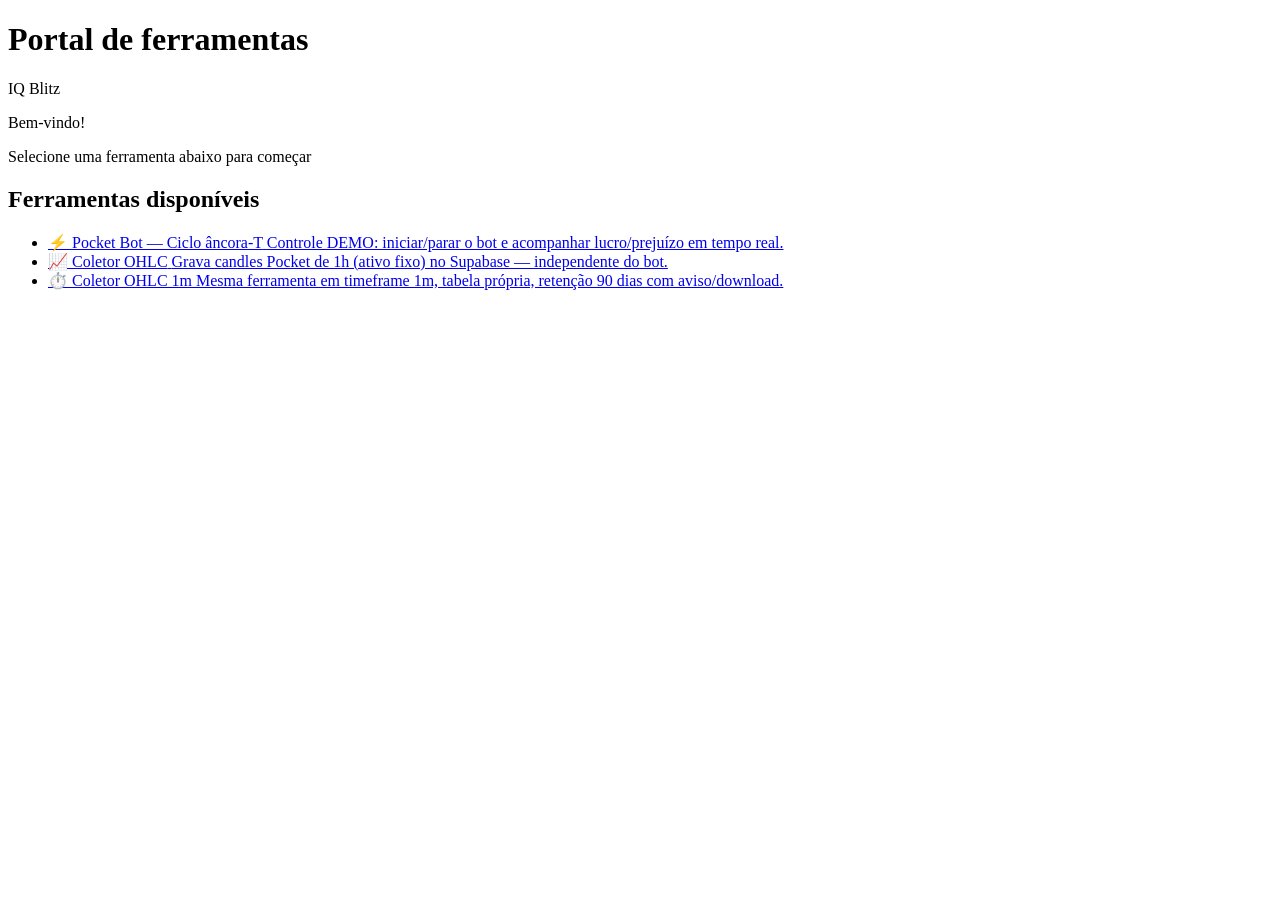
==== web/static/index.html @ faf86682 "Update index.html" ====
<!DOCTYPE html>
<html lang="pt-BR">
  <head>
    <meta charset="UTF-8" />
    <meta name="viewport" content="width=device-width, initial-scale=1" />
    <title>Portal — IQ Blitz</title>
    <link rel="stylesheet" href="/static/portal.css" />
  </head>
  <body>
    <div class="portal-root">
      <header class="portal-header">
        <div class="portal-header-inner">
          <div class="portal-header-bar">
            <div class="portal-header-stack">
              <div class="portal-header-text">
                <h1 class="portal-header-title">Portal de ferramentas</h1>
                <p class="portal-header-subtitle">IQ Blitz</p>
              </div>
            </div>
          </div>
        </div>
      </header>

      <main class="portal-main">
        <div class="portal-hero">
          <p class="portal-welcome-title">Bem-vindo!</p>
          <p class="portal-welcome-hint">
            Selecione uma ferramenta abaixo para começar
          </p>
        </div>

        <h2 class="portal-section-title"><span>Ferramentas disponíveis</span></h2>

        <!-- Adicionar novos cards aqui no futuro -->
        <ul class="portal-cards portal-cards-multi" id="tools" role="list"></ul>
      </main>
    </div>

    <script>
      /** Lista de ferramentas do portal — acrescente itens depois. */
      const TOOLS = [
        {
          href: "/bot",
          icon: "⚡",
          heading: "Pocket Bot — Ciclo âncora-T",
          desc:
            "Controle DEMO: iniciar/parar o bot e acompanhar lucro/prejuízo em tempo real.",
        },
        {
          href: "/ohlc",
          icon: "📈",
          heading: "Coletor OHLC",
          desc:
            "Grava candles Pocket de 1h (ativo fixo) no Supabase — independente do bot.",
        },
        {
          href: "/ohlc-1m",
          icon: "⏱️",
          heading: "Coletor OHLC 1m",
          desc:
            "Mesma ferramenta em timeframe 1m, tabela própria, retenção 90 dias com aviso/download.",
        },
      ];

      const list = document.getElementById("tools");
      for (const t of TOOLS) {
        const li = document.createElement("li");
        li.innerHTML = `
          <a class="portal-card" href="${t.href}">
            <span class="portal-card-icon" aria-hidden="true">${t.icon}</span>
            <span class="portal-card-heading">${t.heading}</span>
            <span class="portal-card-desc">${t.desc}</span>
          </a>`;
        list.appendChild(li);
      }
    </script>
  </body>
</html>
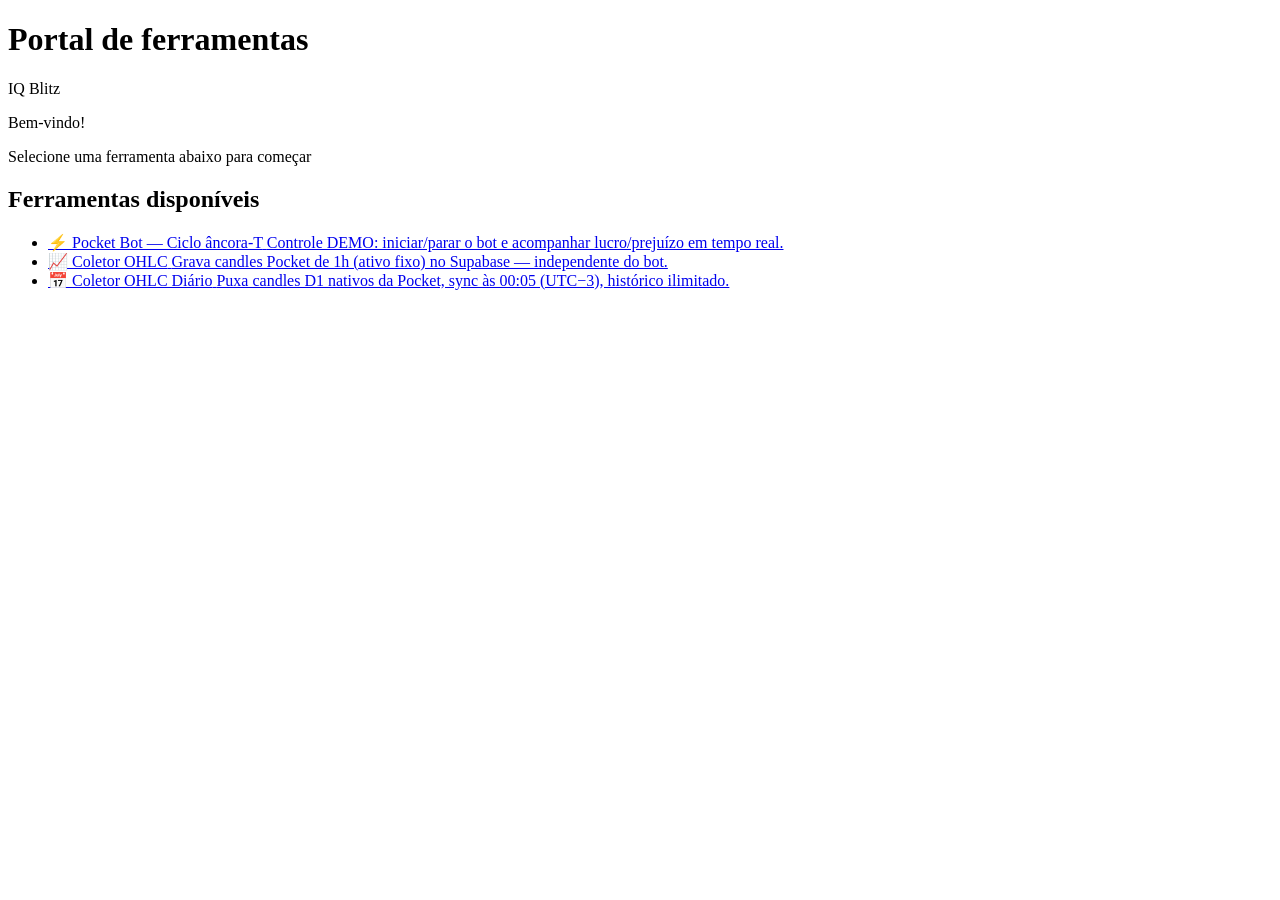
==== commit 594e6f4e: "Update index.html" ====
--- a/web/static/index.html
+++ b/web/static/index.html
@@ -54,11 +54,11 @@
             "Grava candles Pocket de 1h (ativo fixo) no Supabase — independente do bot.",
         },
         {
-          href: "/ohlc-1m",
-          icon: "⏱️",
-          heading: "Coletor OHLC 1m",
+          href: "/ohlc-1d",
+          icon: "📅",
+          heading: "Coletor OHLC Diário",
           desc:
-            "Mesma ferramenta em timeframe 1m, tabela própria, retenção 90 dias com aviso/download.",
+            "Puxa candles D1 nativos da Pocket, sync às 00:05 (UTC−3), histórico ilimitado.",
         },
       ];
 
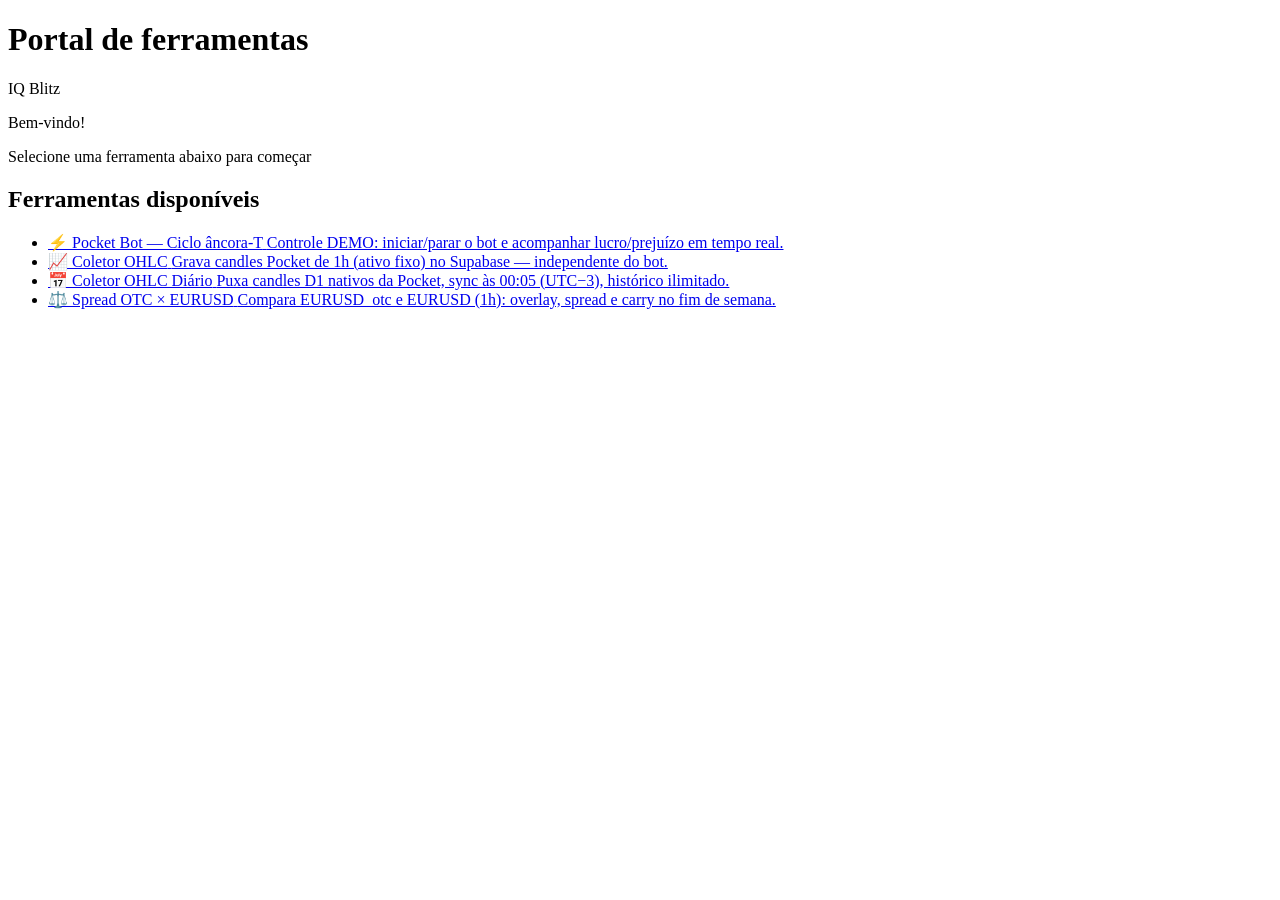
==== commit 94ffc609: "Update index.html" ====
--- a/web/static/index.html
+++ b/web/static/index.html
@@ -60,6 +60,13 @@
           desc:
             "Puxa candles D1 nativos da Pocket, sync às 00:05 (UTC−3), histórico ilimitado.",
         },
+        {
+          href: "/ohlc-spread",
+          icon: "⚖️",
+          heading: "Spread OTC × EURUSD",
+          desc:
+            "Compara EURUSD_otc e EURUSD (1h): overlay, spread e carry no fim de semana.",
+        },
       ];
 
       const list = document.getElementById("tools");
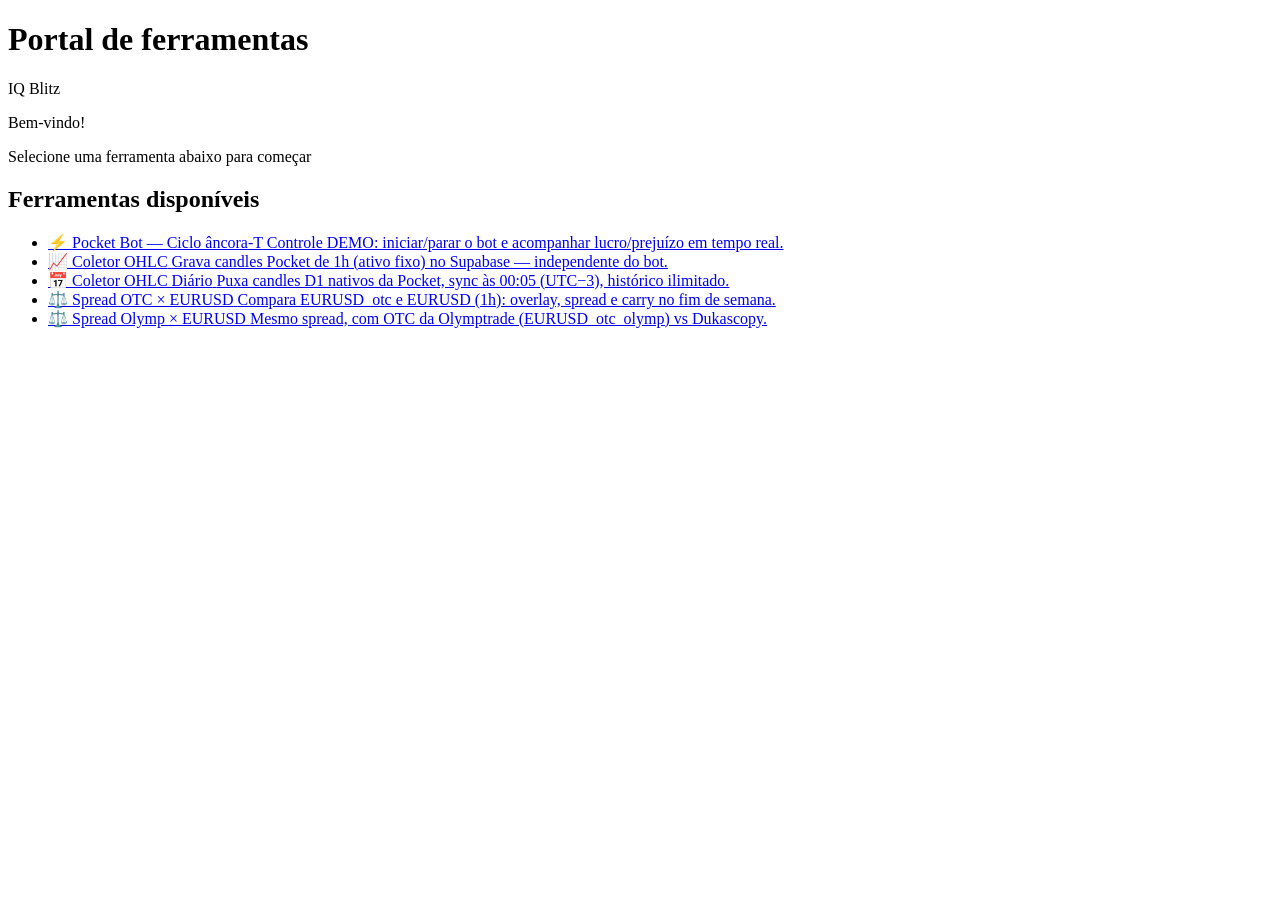
==== commit 6cd0bb26: "Update index.html" ====
--- a/web/static/index.html
+++ b/web/static/index.html
@@ -67,6 +67,13 @@
           desc:
             "Compara EURUSD_otc e EURUSD (1h): overlay, spread e carry no fim de semana.",
         },
+        {
+          href: "/ohlc-spread-olymp",
+          icon: "⚖️",
+          heading: "Spread Olymp × EURUSD",
+          desc:
+            "Mesmo spread, com OTC da Olymptrade (EURUSD_otc_olymp) vs Dukascopy.",
+        },
       ];
 
       const list = document.getElementById("tools");
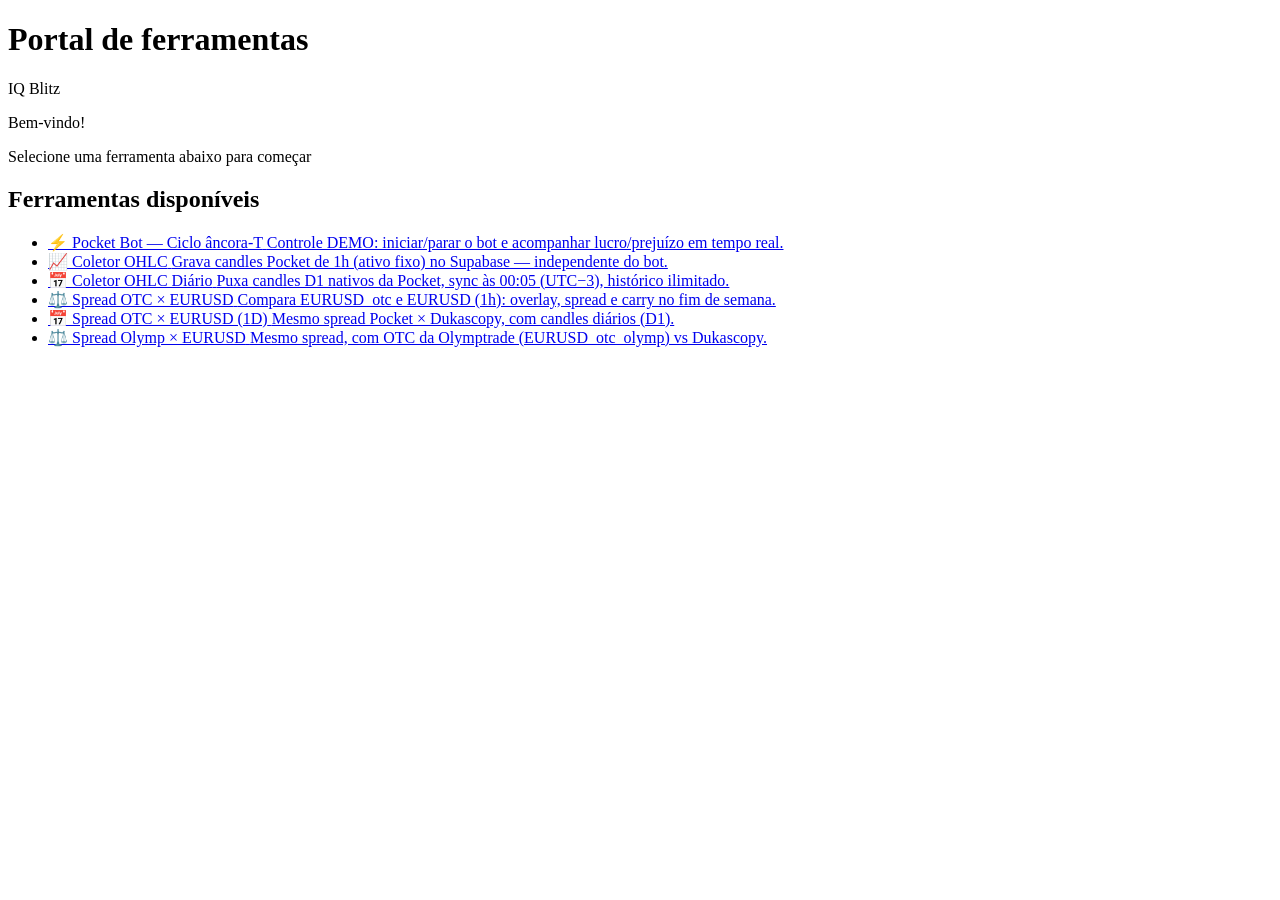
==== commit 2b31f7c0: "Fix HTML structure and add new tool cards" ====
--- a/web/static/index.html
+++ b/web/static/index.html
@@ -68,6 +68,13 @@
             "Compara EURUSD_otc e EURUSD (1h): overlay, spread e carry no fim de semana.",
         },
         {
+          href: "/ohlc-spread-1d",
+          icon: "📅",
+          heading: "Spread OTC × EURUSD (1D)",
+          desc:
+            "Mesmo spread Pocket × Dukascopy, com candles diários (D1).",
+        },
+        {
           href: "/ohlc-spread-olymp",
           icon: "⚖️",
           heading: "Spread Olymp × EURUSD",
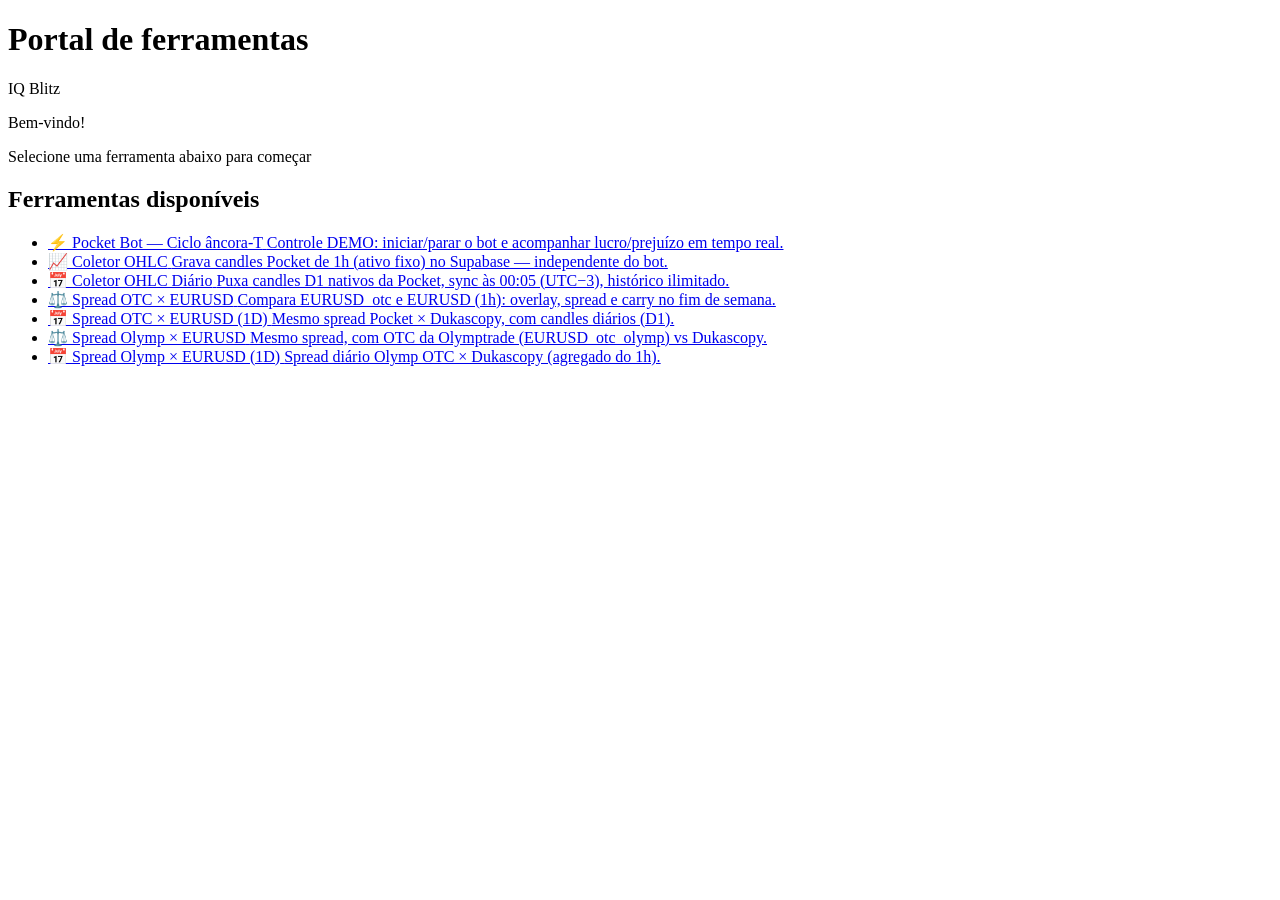
==== commit 65817d83: "Update index.html" ====
--- a/web/static/index.html
+++ b/web/static/index.html
@@ -81,6 +81,13 @@
           desc:
             "Mesmo spread, com OTC da Olymptrade (EURUSD_otc_olymp) vs Dukascopy.",
         },
+        {
+          href: "/ohlc-spread-olymp-1d",
+          icon: "📅",
+          heading: "Spread Olymp × EURUSD (1D)",
+          desc:
+            "Spread diário Olymp OTC × Dukascopy (agregado do 1h).",
+        },
       ];
 
       const list = document.getElementById("tools");
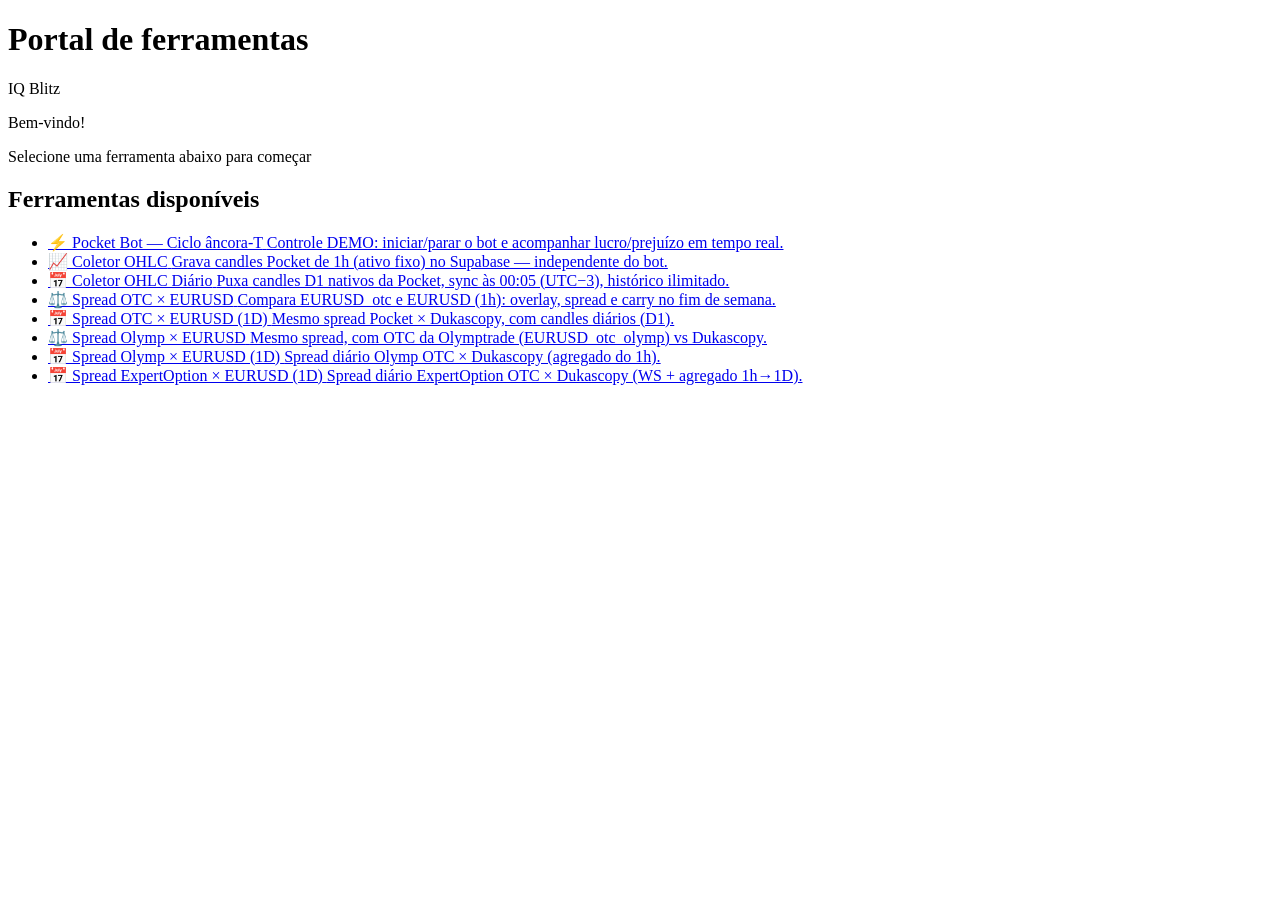
==== commit 8fb2928b: "Update index.html" ====
--- a/web/static/index.html
+++ b/web/static/index.html
@@ -88,6 +88,13 @@
           desc:
             "Spread diário Olymp OTC × Dukascopy (agregado do 1h).",
         },
+        {
+          href: "/ohlc-spread-expert-1d",
+          icon: "📅",
+          heading: "Spread ExpertOption × EURUSD (1D)",
+          desc:
+            "Spread diário ExpertOption OTC × Dukascopy (WS + agregado 1h→1D).",
+        },
       ];
 
       const list = document.getElementById("tools");
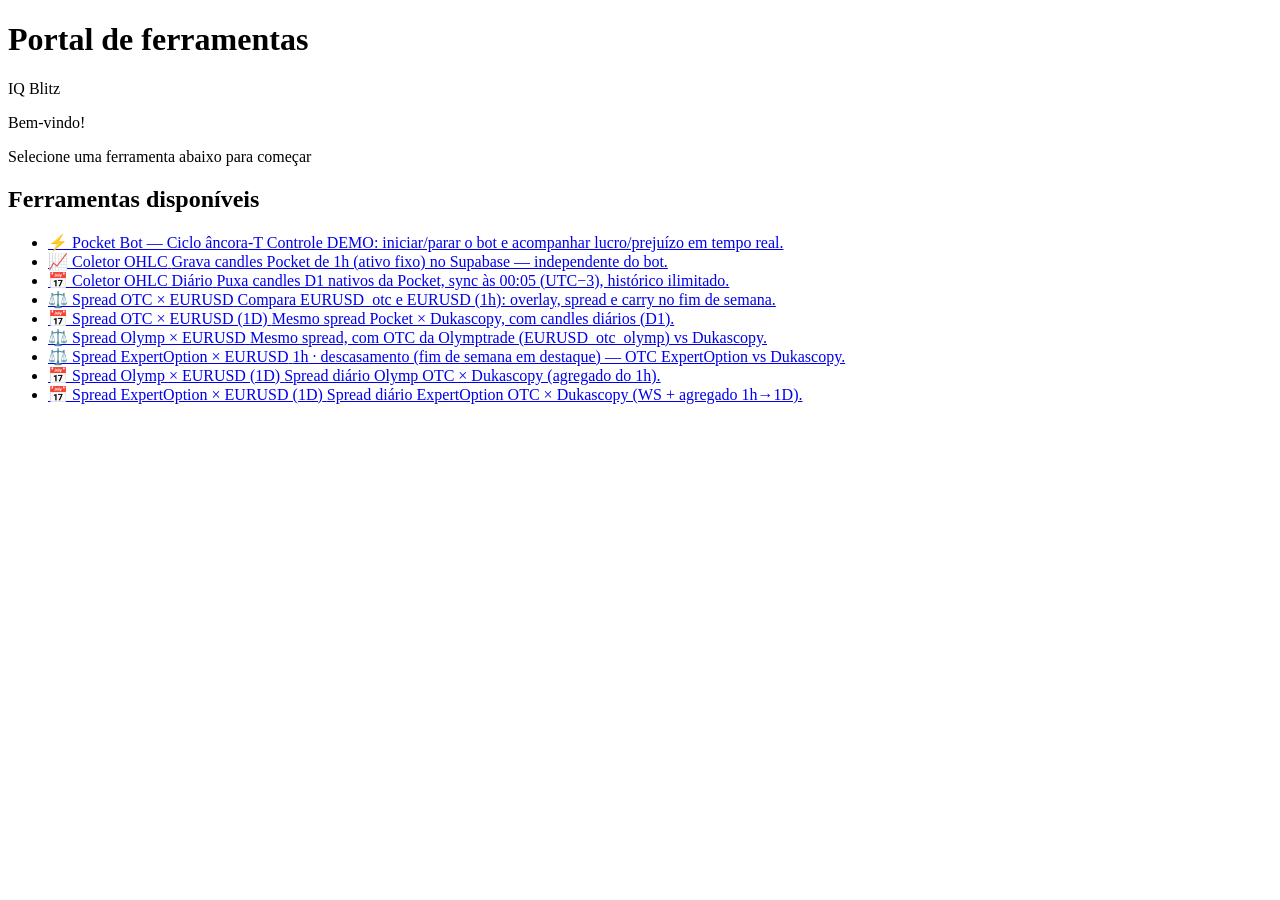
==== commit ea8021b8: "Update index.html" ====
--- a/web/static/index.html
+++ b/web/static/index.html
@@ -82,6 +82,13 @@
             "Mesmo spread, com OTC da Olymptrade (EURUSD_otc_olymp) vs Dukascopy.",
         },
         {
+          href: "/ohlc-spread-expert",
+          icon: "⚖️",
+          heading: "Spread ExpertOption × EURUSD",
+          desc:
+            "1h · descasamento (fim de semana em destaque) — OTC ExpertOption vs Dukascopy.",
+        },
+        {
           href: "/ohlc-spread-olymp-1d",
           icon: "📅",
           heading: "Spread Olymp × EURUSD (1D)",
